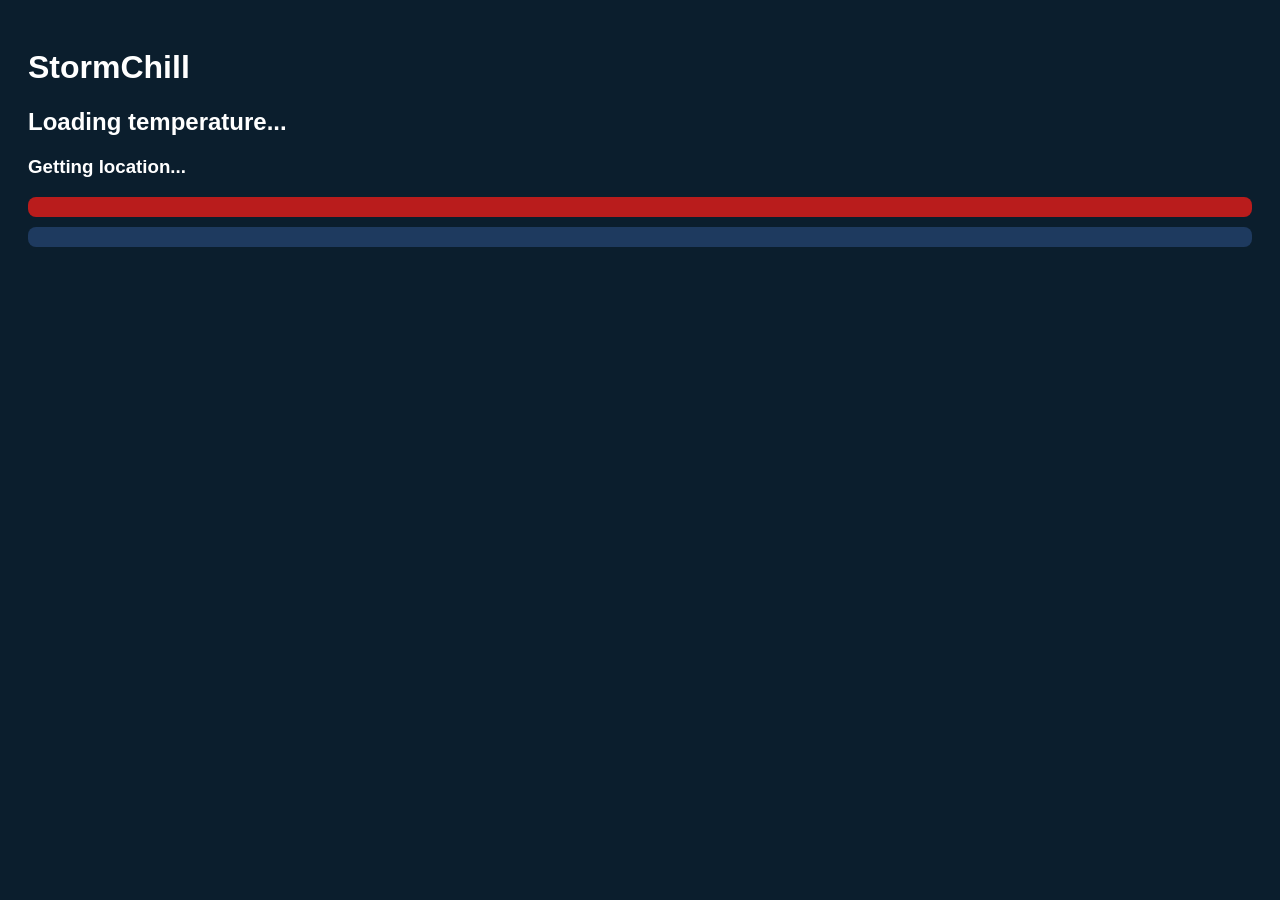
==== v1/index.html @ 4fd823ad "StormChill v1 - working weather app with explanations" ====
<!DOCTYPE html>
<html>
<head>
	<style>
		body {
			font-family: Arial;
			background: #0b1e2d;
			color: white;
			padding: 20px;
		}

		#alert {
			background: #b91c1c;
			padding: 10px;
			margin-bottom: 10px;
			border-radius: 8px;
		}

		#explanation {
			margin-top: 10px;
			background: #1e3a5f;
			padding: 10px;
			border-radius: 8px;
		}


	</style>

	<meta charset="utf-8">
	<meta name="viewport" content="width=device-width, initial-scale=1">
	<title>StormChill</title>
</head>
<body>

	<h1>StormChill</h1>

	<h2 id="temp">Loading temperature...</h2>

	<h3 id="location">Getting location...</h3>

	<div id="alert"></div>
	<div id="explanation"></div>

	<script>
		function getLocation() {
			if (navigator.geolocation) {
				navigator.geolocation.getCurrentPosition(success, error);
			} else {
				alert("Geolocation is not supported by this browser.");
			}
		}

		function success(position) {
			const lat = position.coords.latitude;
			const lon = position.coords.longitude;

			console.log("Lat:", lat, "Lon:", lon);

			document.getElementById("location").innerText = `Lat: ${lat.toFixed(4)}, Lon: ${lon.toFixed(4)}`;

			getTemperature(lat, lon); //reuse your function
		}

		function error() {
			alert("Unable to retrieve your location.");
		}

		async function getTemperature(lat, lon){

			try {
				const pointResponse = await fetch(`https://api.weather.gov/points/${lat},${lon}`);
				const pointData = await pointResponse.json();

				// Get city/state
				const city = pointData.properties.relativeLocation.properties.city;
				const state = pointData.properties.relativeLocation.properties.state;

				document.getElementById("location").innerText = `${city}, ${state}`;

				// Get observation stations
				const stationResponse = await fetch(pointData.properties.observationStations);
				const stationData = await stationResponse.json();

				// Use the first station
				const stationUrl = stationData.features[0].id;

				// Get latest observation
				const obsResponse = await fetch(`${stationUrl}/observations/latest`);
				const obsData = await obsResponse.json();

				const tempC = obsData.properties.temperature.value;

				// Convert C -> F
				const tempF = Number((tempC * 9/5) + 32);

				// Get forecast
				const forecastResponse = await fetch(pointData.properties.forecast);
				const forecastData = await forecastResponse.json();

				const current = forecastData.properties.periods[0];

				// Explain the weather conditions
				const explanation = explainWeather(current.shortForecast, tempF);

				document.getElementById("explanation").innerText = explainWeather(current.shortForecast, tempF);				

				document.getElementById("temp").innerText = `${Math.round(tempF)}°F - ${current.shortForecast}`;
			} catch (error) {
			console.error(error);
			document.getElementById("temp").innerText = "Failed to load temperature";
			}
			
		}

		async function getAlerts(){
			const response = await fetch("https://api.weather.gov/alerts/active?area=TX");
			const data = await response.json();

			if (data.features.length > 0){
				const alert = data.features[0].properties.event;

				document.getElementById("alert").innerText = `${alert} - ${explainAlert(alert)}`;

				//document.getElementById("explanation").innerText = explainAlert(alert);
			} else {
				document.getElementById("alert").innerText = "No active alerts";
			}
		}

		function explainAlert(alert){
			if (alert.includes("Tornado")) {
				return "A tornado may be forming. Go to an interior room immediately.";
			}

			if (alert.includes("Severe Thunderstorm")) {
				return "A strong storm is nearby. Stay indoors and away from windows.";
			}

			return "Conditions are changing. Stay aware.";
		}

		function explainWeather(forecast, tempF) {
			tempF = Number(tempF); // force conversion

			let message = "";

			// Condition-based
			if (forecast.includes("Partly Cloudy")){
				message = "You'll see a mix of sun and clouds today. It should feel calm and comfortable.";
			}else if (forecast.includes("Mostly Cloudy")) {
				message = "Clouds will cover most of the sky, making it feel dim and cooler.";
			}else if (forecast.includes("Sunny")) {
				message = "Clear skies mean lots of sunshine and good visibility.";
			}else if (forecast.includes("Rain")) {
				message = "Moisture in the air is condensing into rain. Expect wet conditions and reduced visibility.";
			}else if (forecast.includes("Thunderstorm")) {
				message = "Warm, rising air is creating storm clouds that can produce lightning, heavy rain, and strong winds.";
			} else {
				message = "weather conditions are stable right now."
			}

			// Temperature-based add-on
			if (tempF >= 95) {
				message += " It will feel very hot and intense outside.";
			} else if (tempF >= 85) {
				message += " It will feel warm to hot.";
			} else if (tempF >= 70) {
				message += " Temperatures should feel comfortable.";
			} else if (tempF >= 55) {
				message += " It may feel a bit cool.";
			} else {
				message += "It will feel cold, so dress warmly.";
			}

			return message;
		}

		getLocation();

		getAlerts();

	</script>

</body>
</html>
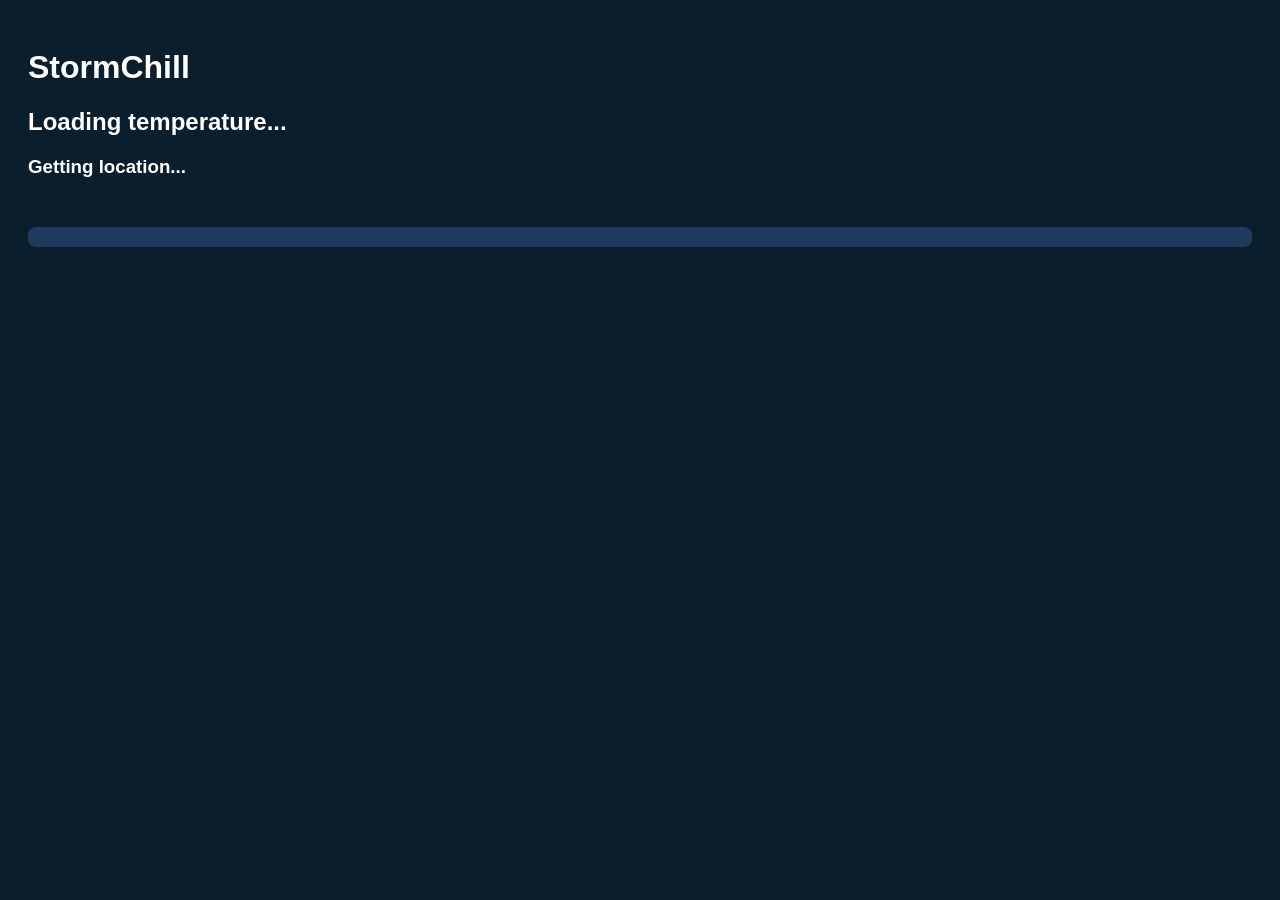
==== commit 01f4e00a: "Add alert color categories" ====
--- a/v1/index.html
+++ b/v1/index.html
@@ -10,10 +10,35 @@
 		}
 
 		#alert {
-			background: #b91c1c;
 			padding: 10px;
 			margin-bottom: 10px;
 			border-radius: 8px;
+			font-weight: bold;
+		}
+
+		/* No active alerts */
+		.alert-none{
+			background: #1f7a3f;
+		}
+
+		/* Smaller or less urgent alerts */
+		.alert-yellow {
+			background: #c28b00;
+		}
+
+		/* Severe weather alerts */
+		.alert-orange {
+			background: #c65d00;
+		}
+
+		/* Dangerous, immediate threats */
+		.alert-red {
+			background: #b91c1c;
+		}
+
+		/* Winter weather */
+		.alert-purple {
+			background: #7651b3;
 		}
 
 		#explanation {
@@ -54,11 +79,12 @@
 			const lat = position.coords.latitude;
 			const lon = position.coords.longitude;
 
-			console.log("Lat:", lat, "Lon:", lon);
+			//console.log("Lat:", lat, "Lon:", lon);
 
 			document.getElementById("location").innerText = `Lat: ${lat.toFixed(4)}, Lon: ${lon.toFixed(4)}`;
 
 			getTemperature(lat, lon); //reuse your function
+			getAlerts(lat, lon);
 		}
 
 		function error() {
@@ -100,11 +126,16 @@
 				const current = forecastData.properties.periods[0];
 
 				// Explain the weather conditions
-				const explanation = explainWeather(current.shortForecast, tempF);
+				//const explanation = explainWeather(current.shortForecast, tempF);
+
+				document.getElementById("temp").innerText = `${Math.round(tempF)}°F - ${current.shortForecast}`;
+
+				document.getElementById("explanation").style.whiteSpace = "pre-line";
 
 				document.getElementById("explanation").innerText = explainWeather(current.shortForecast, tempF);				
 
-				document.getElementById("temp").innerText = `${Math.round(tempF)}°F - ${current.shortForecast}`;
+				
+
 			} catch (error) {
 			console.error(error);
 			document.getElementById("temp").innerText = "Failed to load temperature";
@@ -112,18 +143,70 @@
 			
 		}
 
-		async function getAlerts(){
-			const response = await fetch("https://api.weather.gov/alerts/active?area=TX");
+		function getAlertClass(alert) {
+			const lowerAlert = alert.toLowerCase();
+
+			if (
+				lowerAlert.includes("tornado warning") ||
+				lowerAlert.includes("hurricane warning")
+			) {
+				return "alert-red";
+			}
+
+			if (
+				lowerAlert.includes("severe thunderstorm") ||
+				lowerAlert.includes("tropical storm warning")
+			) {
+				return "alert-orange";
+			}
+
+			if (
+				lowerAlert.includes("flash flood") ||
+				lowerAlert.includes("air quality") ||
+				lowerAlert.includes("flood advisory")
+			) {
+				return "alert-yellow";
+			}
+
+			if (
+				lowerAlert.includes("snow") ||
+				lowerAlert.includes("ice") ||
+				lowerAlert.includes("winter storm") ||
+				lowerAlert.includes("blizzard")
+			) {
+				return "alert-purple";
+			}
+
+			return "alert-yellow";
+		}
+
+		async function getAlerts(lat, lon){
+			const response = await fetch(`https://api.weather.gov/alerts/active?point=${lat},${lon}`);
 			const data = await response.json();
 
 			if (data.features.length > 0){
 				const alert = data.features[0].properties.event;
-
-				document.getElementById("alert").innerText = `${alert} - ${explainAlert(alert)}`;
+				const alertBox = document.getElementById("alert");
+
+				alertBox.innerText = `${alert} - ${explainAlert(alert)}`;
+				alertBox.className = getAlertClass(alert);
+
+				//alertBox.innerHTML = "";
+				//const strong = document.createElement("strong");
+				//strong.innerText = alertName;
+
+				//alertBox.appendChild(strong);
+				//alertBox.append(` - ${explainAlert(alertName)}`);
+
+				//document.getElementById("alert").innerHTML = `<strong>${alert}</strong> - ${explainAlert(alert)}`;
 
 				//document.getElementById("explanation").innerText = explainAlert(alert);
 			} else {
-				document.getElementById("alert").innerText = "No active alerts";
+				//document.getElementById("alert").innerText = "No active alerts";
+				const alertBox = document.getElementById("alert");
+
+				alertBox.innerText = "No active alerts";
+				alertBox.className = "alert-none";
 			}
 		}
 
@@ -142,42 +225,43 @@
 		function explainWeather(forecast, tempF) {
 			tempF = Number(tempF); // force conversion
 
-			let message = "";
+			let conditionMessage = "";
+			let tempMessage = "";
 
 			// Condition-based
 			if (forecast.includes("Partly Cloudy")){
-				message = "You'll see a mix of sun and clouds today. It should feel calm and comfortable.";
+				conditionMessage = "You'll see a mix of sun and clouds today. It should feel calm and comfortable.";
 			}else if (forecast.includes("Mostly Cloudy")) {
-				message = "Clouds will cover most of the sky, making it feel dim and cooler.";
+				conditionMessage = "Clouds will cover most of the sky, making it feel dim and cooler.";
 			}else if (forecast.includes("Sunny")) {
-				message = "Clear skies mean lots of sunshine and good visibility.";
+				conditionMessage = "Clear skies mean lots of sunshine and good visibility.";
 			}else if (forecast.includes("Rain")) {
-				message = "Moisture in the air is condensing into rain. Expect wet conditions and reduced visibility.";
+				conditionMessage = "Moisture in the air is condensing into rain. Expect wet conditions and reduced visibility.";
 			}else if (forecast.includes("Thunderstorm")) {
-				message = "Warm, rising air is creating storm clouds that can produce lightning, heavy rain, and strong winds.";
-			} else {
-				message = "weather conditions are stable right now."
+				conditionMessage = "Warm, rising air is creating storm clouds that can produce lightning, heavy rain, and strong winds.";
+			} else {
+				conditionMessage = "weather conditions are stable right now."
 			}
 
 			// Temperature-based add-on
 			if (tempF >= 95) {
-				message += " It will feel very hot and intense outside.";
+				tempMessage += " It will feel very hot and intense outside.";
 			} else if (tempF >= 85) {
-				message += " It will feel warm to hot.";
+				tempMessage += " It will feel warm to hot.";
 			} else if (tempF >= 70) {
-				message += " Temperatures should feel comfortable.";
+				tempMessage += " Temperatures should feel comfortable.";
 			} else if (tempF >= 55) {
-				message += " It may feel a bit cool.";
-			} else {
-				message += "It will feel cold, so dress warmly.";
-			}
-
-			return message;
+				tempMessage += " It may feel a bit cool.";
+			} else {
+				tempMessage += "It will feel cold, so dress warmly.";
+			}
+
+			return `${conditionMessage}\n\n${tempMessage}`;
 		}
 
 		getLocation();
 
-		getAlerts();
+		
 
 	</script>
 
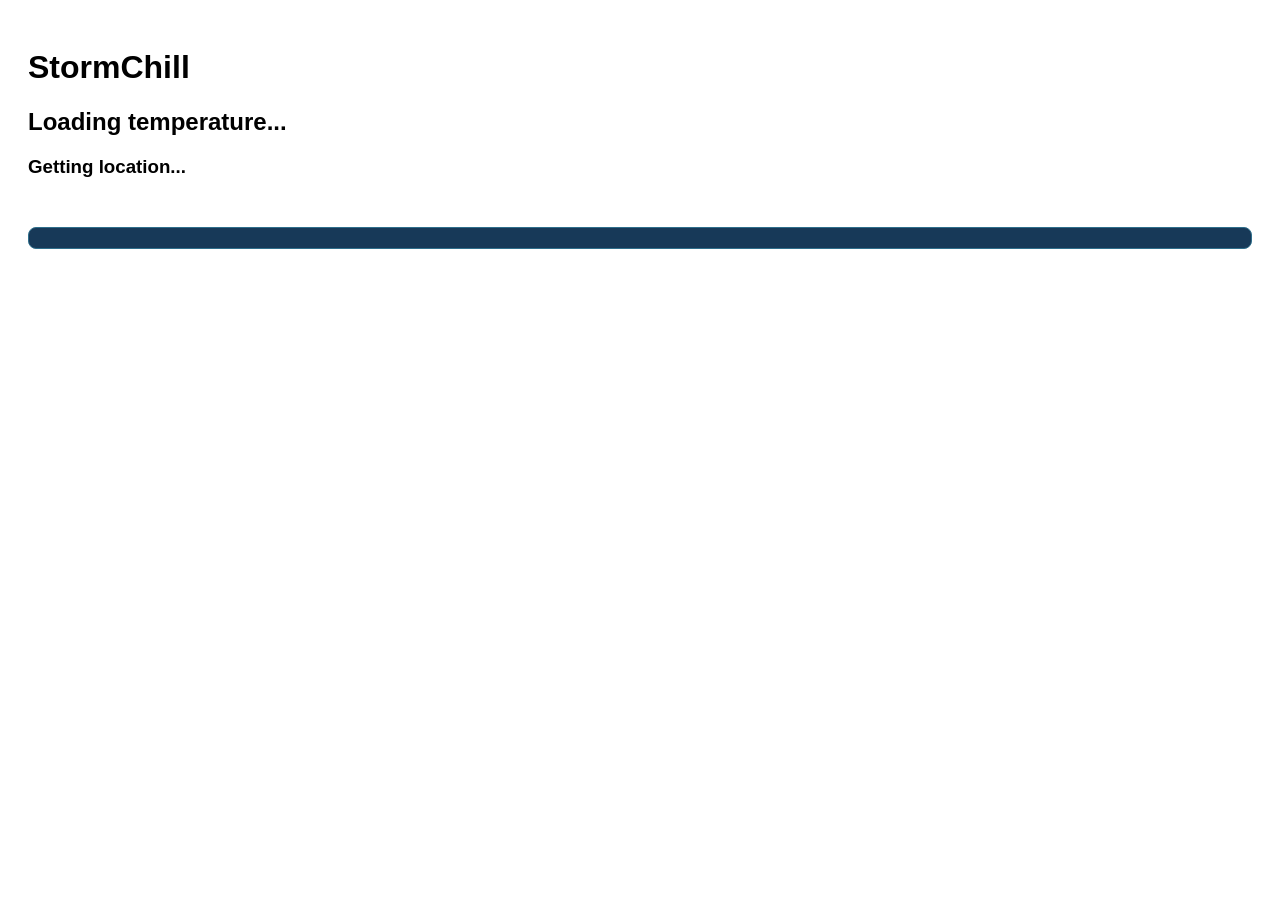
==== commit 998803a8: "Changed color scheme for everything other than alerts" ====
--- a/v1/index.html
+++ b/v1/index.html
@@ -4,8 +4,8 @@
 	<style>
 		body {
 			font-family: Arial;
-			background: #0b1e2d;
-			color: white;
+			background: #071822
+			color: #f4fbff;
 			padding: 20px;
 		}
 
@@ -43,9 +43,10 @@
 
 		#explanation {
 			margin-top: 10px;
-			background: #1e3a5f;
+			background: #173958;
 			padding: 10px;
 			border-radius: 8px;
+			border: 1px solid #2f6f8c;
 		}
 
 
